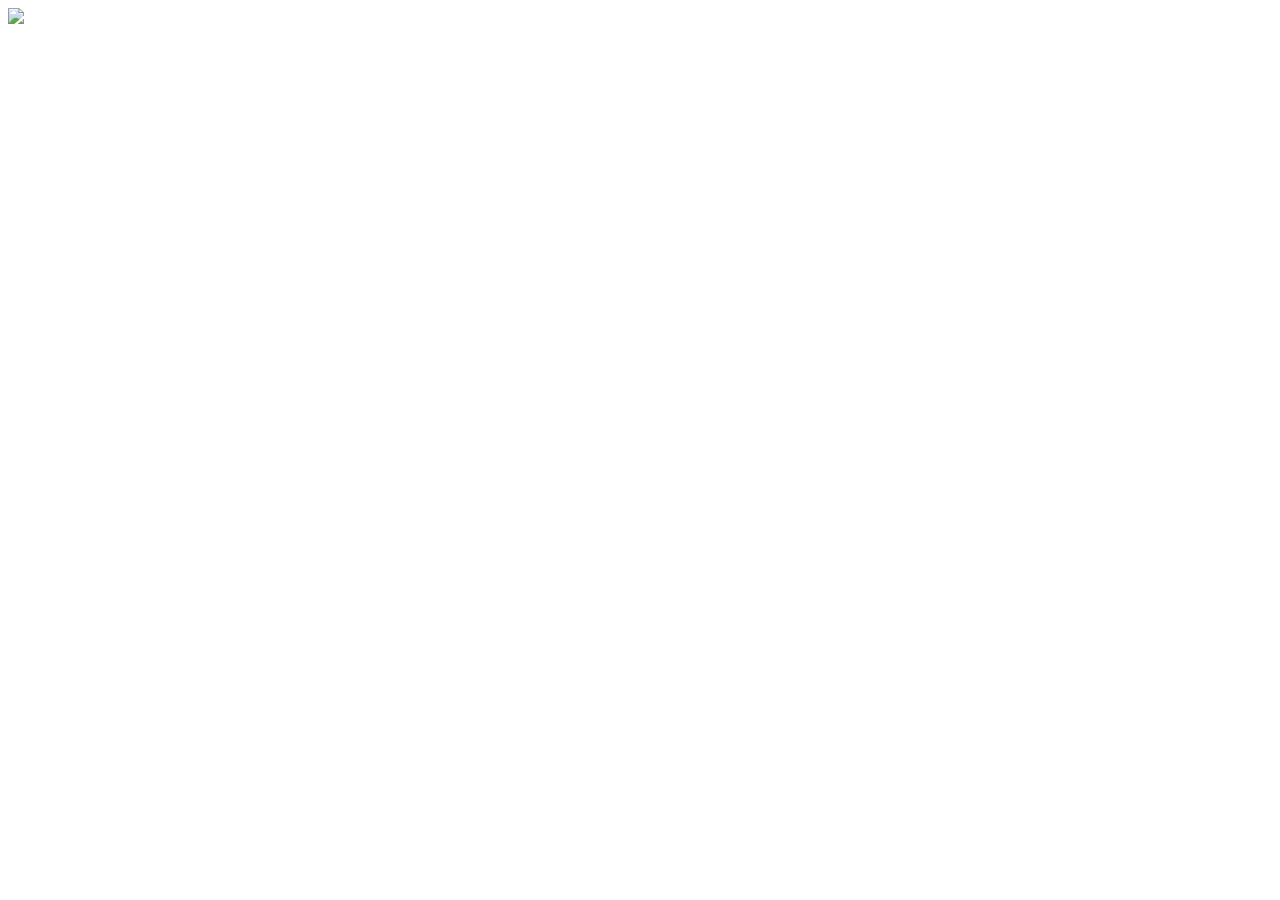
==== web/contributions.html @ 5fa60114 "make website" ====
<!doctype html>
<html>
  <head>
    <meta charset="utf-8">
    <title>Communautés d'utilisateurs de la consultation pour une République Numérique</title>
    <link rel="stylesheet" href="style/style.css" />
  </head>
  <body>
    <div id="loader">
      <img src="style/loader.gif"/>
    </div>
    <div id="graph"></div>
  <script src="js/jquery-1.11.2.min.js"></script>
  <script src="js/sigma.min.js"></script>
  <script src="js/sigma.layout.forceAtlas2.min.js"></script>
  <script type="text/javascript" src="js/networks.js"></script>
  <script type="text/javascript">
$(document).ready(function(){
  networksPJLNum.setResponsive();
  networksPJLNum.downloadGraph("propositions_covoted5+.json");
});
  </script>
  </body>
</html>
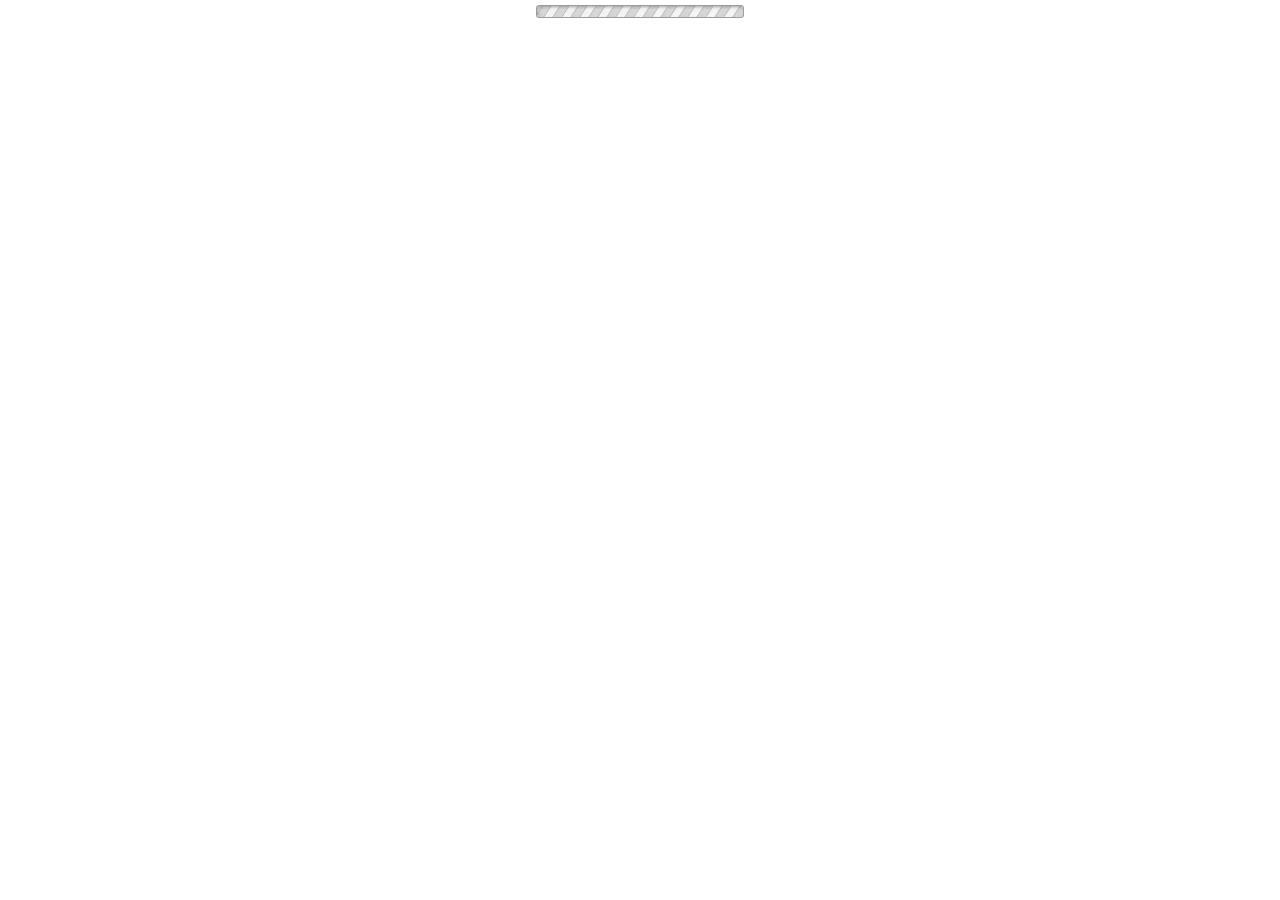
==== commit 7eae4953: "add navig buttons" ====
--- a/web/contributions.html
+++ b/web/contributions.html
@@ -4,22 +4,27 @@
     <meta charset="utf-8">
     <title>Communautés d'utilisateurs de la consultation pour une République Numérique</title>
     <link rel="stylesheet" href="style/style.css" />
+    <link rel="stylesheet" href="style/bootstrap.min.css" />
   </head>
   <body>
     <div id="loader">
       <img src="style/loader.gif"/>
     </div>
-    <div id="graph"></div>
-  <script src="js/jquery-1.11.2.min.js"></script>
-  <script src="js/sigma.min.js"></script>
-  <script src="js/sigma.layout.forceAtlas2.min.js"></script>
-  <script type="text/javascript" src="js/networks.js"></script>
-  <script type="text/javascript">
-$(document).ready(function(){
-  networksPJLNum.setResponsive();
-  networksPJLNum.downloadGraph("propositions_covoted5+.json");
-});
-  </script>
+    <div id="sigma-parent">
+      <div id="graph" class="contributions"></div>
+      <div class="sigma-tools">
+        <div class="btn-group-vertical">
+          <button type="button" id="recenter" class="btn btn-link btn-xs"><span class="glyphicon glyphicon-record"></span></button>
+          <button type="button" id="zoom" class="btn btn-link btn-xs"><span class="glyphicon glyphicon-plus"></span></button>
+          <button type="button" id="unzoom" class="btn btn-link btn-xs"><span class="glyphicon glyphicon-minus"></span></button>
+        </div>
+      </div>
+    </div>
+    <div id="legend"></div>
+    <script type="text/javascript" src="js/jquery-1.11.2.min.js"></script>
+    <script type="text/javascript" src="js/sigma.min.js"></script>
+    <script type="text/javascript" src="js/sigma.plugins.animate.min.js"></script>
+    <script type="text/javascript" src="js/networks.js"></script>
   </body>
 </html>
 
--- a/web/style/style.css
+++ b/web/style/style.css
@@ -0,0 +1,50 @@
+body{
+  text-align: center;
+}
+#head{
+  background-color: #EEE;
+  position: absolute;
+  top: 0;
+  left: 0;
+  width: 100%;
+}
+iframe{
+  width: 100%;
+  position: absolute;
+  bottom: 0;
+  left: 0;
+  border: none;
+  margin: auto;
+  text-align: center;
+}
+#loader{
+  text-align: center;
+}
+#graph{
+  clear: both;
+  width: 100%;
+  text-align: left;
+}
+.sigma-tools {
+  display: none;
+  position: absolute;
+  top: 12px;
+  right: 12px;
+  border: 1px solid #d2d2d2;
+  background-color: #FFF;
+  -webkit-box-shadow: 0px 1px 5px rgba(50, 20, 0, 0.20);
+  -moz-box-shadow: 0px 1px 5px rgba(50, 20, 0, 0.20);
+  box-shadow: 0px 1px 5px rgba(50, 20, 0, 0.20);
+}
+.sigma-tools button{
+  padding: 2px 5px;
+}
+#legend{
+  text-align: left;
+  position: absolute;
+  bottom: 50px;
+  left: -200px;
+  width: 500px;
+  height: 150px;
+  z-index: 10;
+}
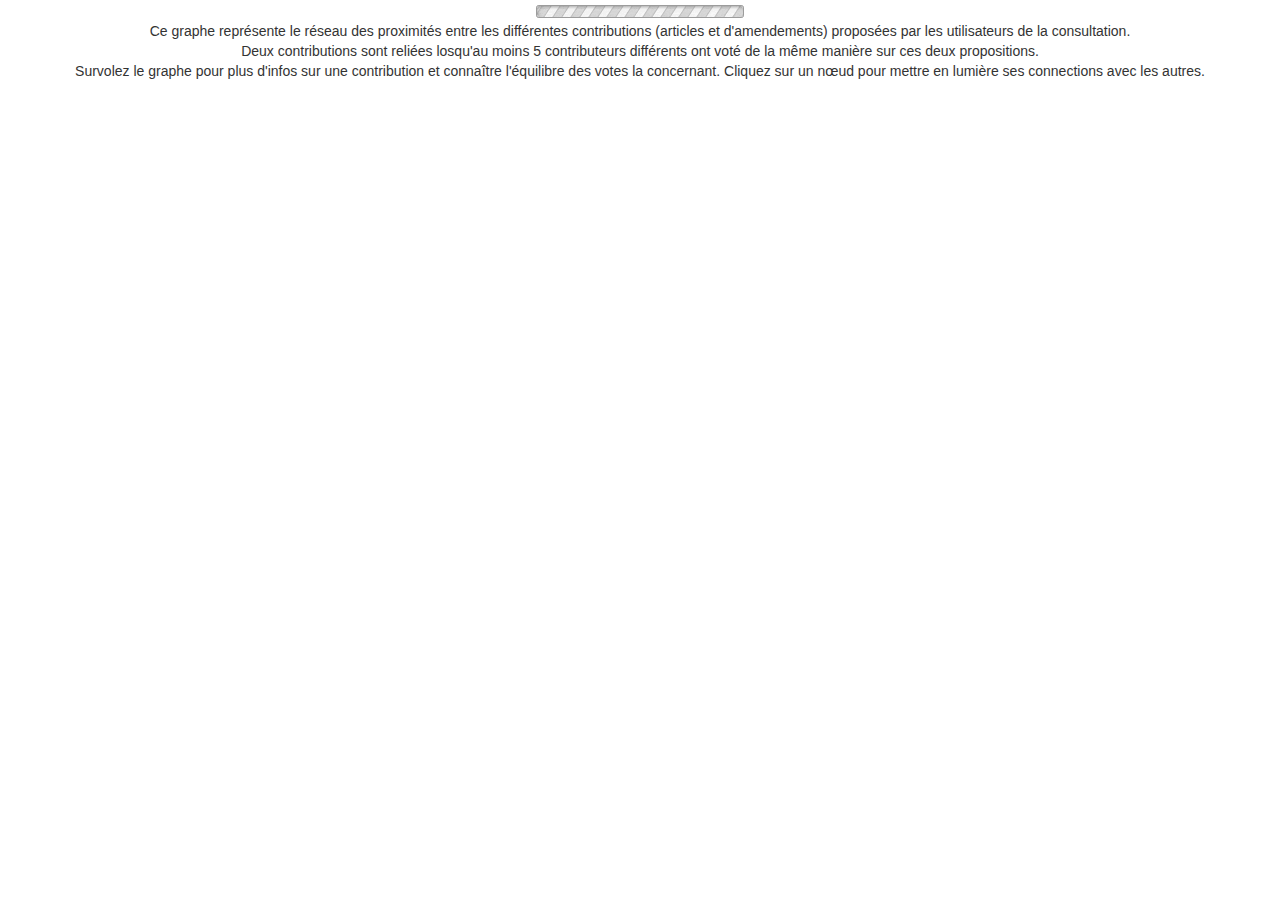
==== commit 93997839: "update descriptions" ====
--- a/web/contributions.html
+++ b/web/contributions.html
@@ -3,6 +3,7 @@
   <head>
     <meta charset="utf-8">
     <title>Communautés d'utilisateurs de la consultation pour une République Numérique</title>
+    <link rel="shortcut icon" href="style/favicon.png"/>
     <link rel="stylesheet" href="style/style.css" />
     <link rel="stylesheet" href="style/bootstrap.min.css" />
   </head>
@@ -10,6 +11,11 @@
     <div id="loader">
       <img src="style/loader.gif"/>
     </div>
+    <p id="desc">
+Ce graphe représente le réseau des proximités entre les différentes contributions (articles et d'amendements) proposées par les utilisateurs de la consultation.<br/>
+Deux contributions sont reliées losqu'au moins 5 contributeurs différents ont voté de la même manière sur ces deux propositions.<br/>
+Survolez le graphe pour plus d'infos sur une contribution et connaître l'équilibre des votes la concernant. Cliquez sur un nœud pour mettre en lumière ses connections avec les autres.
+    </p>
     <div id="sigma-parent">
       <div id="graph" class="contributions"></div>
       <div class="sigma-tools">
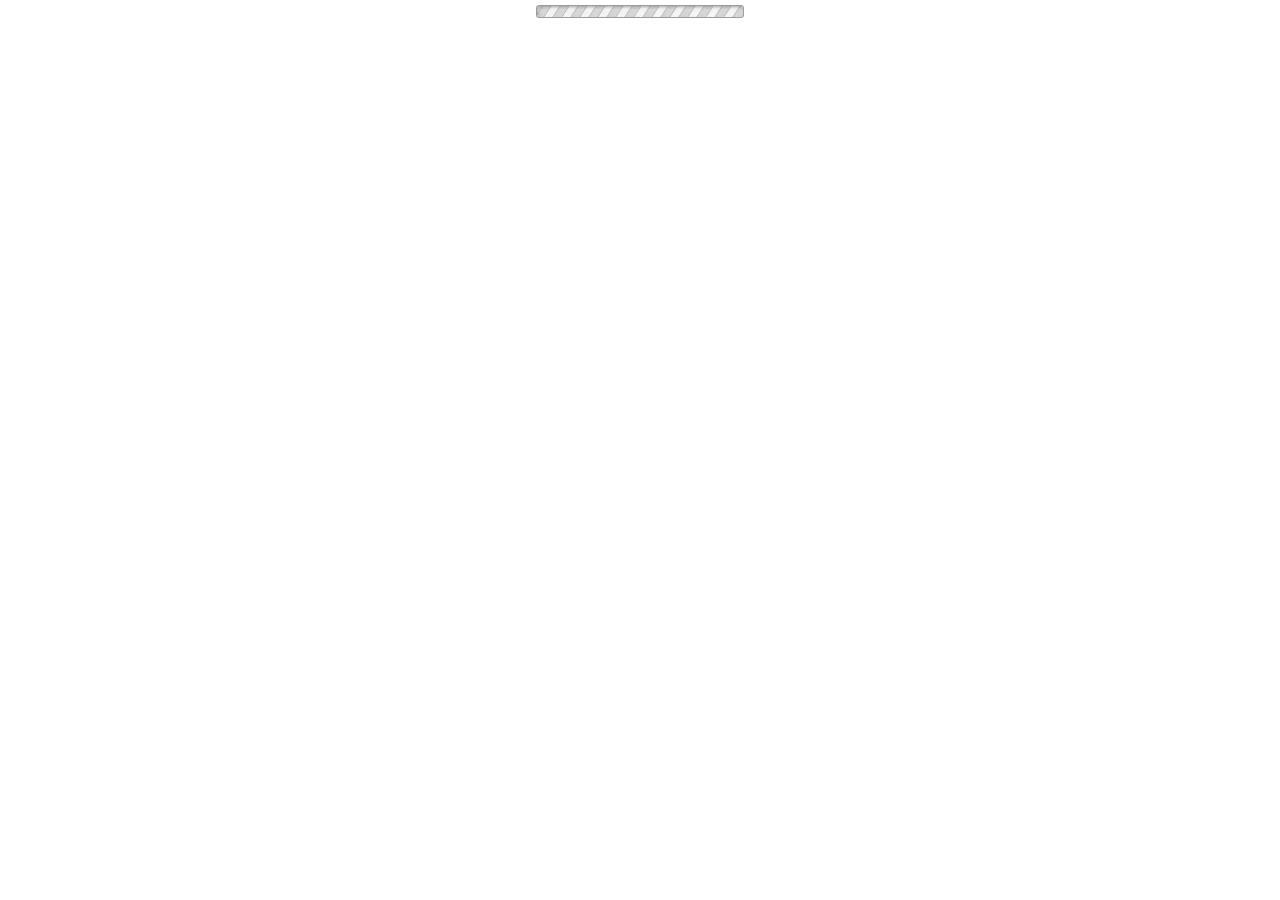
==== commit 6fd05f83: "place descriptions on the right to give the graph more space" ====
--- a/web/contributions.html
+++ b/web/contributions.html
@@ -11,11 +11,11 @@
     <div id="loader">
       <img src="style/loader.gif"/>
     </div>
-    <p id="desc">
-Ce graphe représente le réseau des proximités entre les différentes contributions (articles et d'amendements) proposées par les utilisateurs de la consultation.<br/>
-Deux contributions sont reliées losqu'au moins 5 contributeurs différents ont voté de la même manière sur ces deux propositions.<br/>
-Survolez le graphe pour plus d'infos sur une contribution et connaître l'équilibre des votes la concernant. Cliquez sur un nœud pour mettre en lumière ses connections avec les autres.
-    </p>
+    <div id="desc">
+      <p>Ce graphe représente le réseau d'affinités entre les différentes contributions (articles et amendements) proposées par les utilisateurs de la consultation.</p>
+      <p>Deux contributions sont reliées lorsqu'au moins 5 contributeurs différents ont voté à l'identique ces 2 propositions.</p>
+      <p>Survolez le graphe pour plus d'infos sur une contribution et connaître l'équilibre des votes la concernant. Cliquez sur un nœud pour identifier ses voisins.</p>
+    </div>
     <div id="sigma-parent">
       <div id="graph" class="contributions"></div>
       <div class="sigma-tools">
@@ -26,7 +26,27 @@
         </div>
       </div>
     </div>
-    <div id="legend"></div>
+    <div id="legend">
+      <div id="menuSize">
+        <label for="size"><br/>La taille indique</label>
+        <select name="size">
+          <option value="pro" selected="selected">les votes "pour"</option>
+          <option value="against">les votes "contre"</option>
+          <option value="unsure">les votes "mitigé"</option>
+          <option value="votes">le total de votes</option>
+          <option value="score">le "succès"</option>
+        </select>
+      </div>
+       <div id="menuColors">
+        <label for="color">Catégoriser les contributions par</label><br/>
+        <select name="color">
+          <option value="type" selected="selected">type d'auteur (autodéclaré)</option>
+          <option value="proposition">type de proposition</option>
+          <option value="community_contr">communauté (calculé)</option>
+        </select>
+      </div>
+      <div id="legendColors"></div>
+   </div>
     <script type="text/javascript" src="js/jquery-1.11.2.min.js"></script>
     <script type="text/javascript" src="js/sigma.min.js"></script>
     <script type="text/javascript" src="js/sigma.plugins.animate.min.js"></script>
--- a/web/style/style.css
+++ b/web/style/style.css
@@ -8,6 +8,22 @@
   left: 0;
   width: 100%;
 }
+#logo{
+  width: 80px;
+  height: 80px;
+  position: fixed;
+  top: 0;
+  right: 0;
+}
+a, a:visited, a:hover{
+  color: black;
+}
+h1 a, h1 a:visited, h1 a:hover{
+  text-decoration: none;
+}
+h3{
+  margin: 5px;
+}
 iframe{
   width: 100%;
   position: absolute;
@@ -17,19 +33,32 @@
   margin: auto;
   text-align: center;
 }
+#desc{
+  width: 200px;
+  float: right;
+  padding: 12px;
+  text-align: left;
+}
+#desc p{
+  display: none;
+  font-size: 0.85em;
+  margin: 5px;
+}
 #loader{
   text-align: center;
 }
+#sigma-parent{
+  float: left;
+}
 #graph{
   clear: both;
-  width: 100%;
   text-align: left;
 }
 .sigma-tools {
   display: none;
   position: absolute;
   top: 12px;
-  right: 12px;
+  right: 212px;
   border: 1px solid #d2d2d2;
   background-color: #FFF;
   -webkit-box-shadow: 0px 1px 5px rgba(50, 20, 0, 0.20);
@@ -39,12 +68,52 @@
 .sigma-tools button{
   padding: 2px 5px;
 }
+.votes{
+  height: 18px;
+  width: 300px;
+  margin: 15px;
+}
+.votes div{
+  height: 100%;
+  float:left;
+  color: white;
+  font-size: 0.8em;
+  font-weight: bold;
+  padding-top: 1px;
+}
+.votes .pro{
+  background-color: #16D244;
+}
+.votes .unsure{
+  background-color: #FFE543;
+}
+.votes .against{
+  background-color: #D22826;
+}
 #legend{
   text-align: left;
+  display: none;
+}
+#menuSize {
   position: absolute;
-  bottom: 50px;
-  left: -200px;
-  width: 500px;
-  height: 150px;
+  top: 20px;
+  left: 40px;
+  width: 250px;
+  height: 30px;
   z-index: 10;
 }
+#menuColors {
+  position: absolute;
+  top: 70px;
+  left: 40px;
+  width: 250px;
+  height: 50px;
+  z-index: 10;
+}
+#legendColors{
+  position: absolute;
+  left: -180px;
+  top: 120px;
+  width: 500px;
+  z-index: 10;
+}
